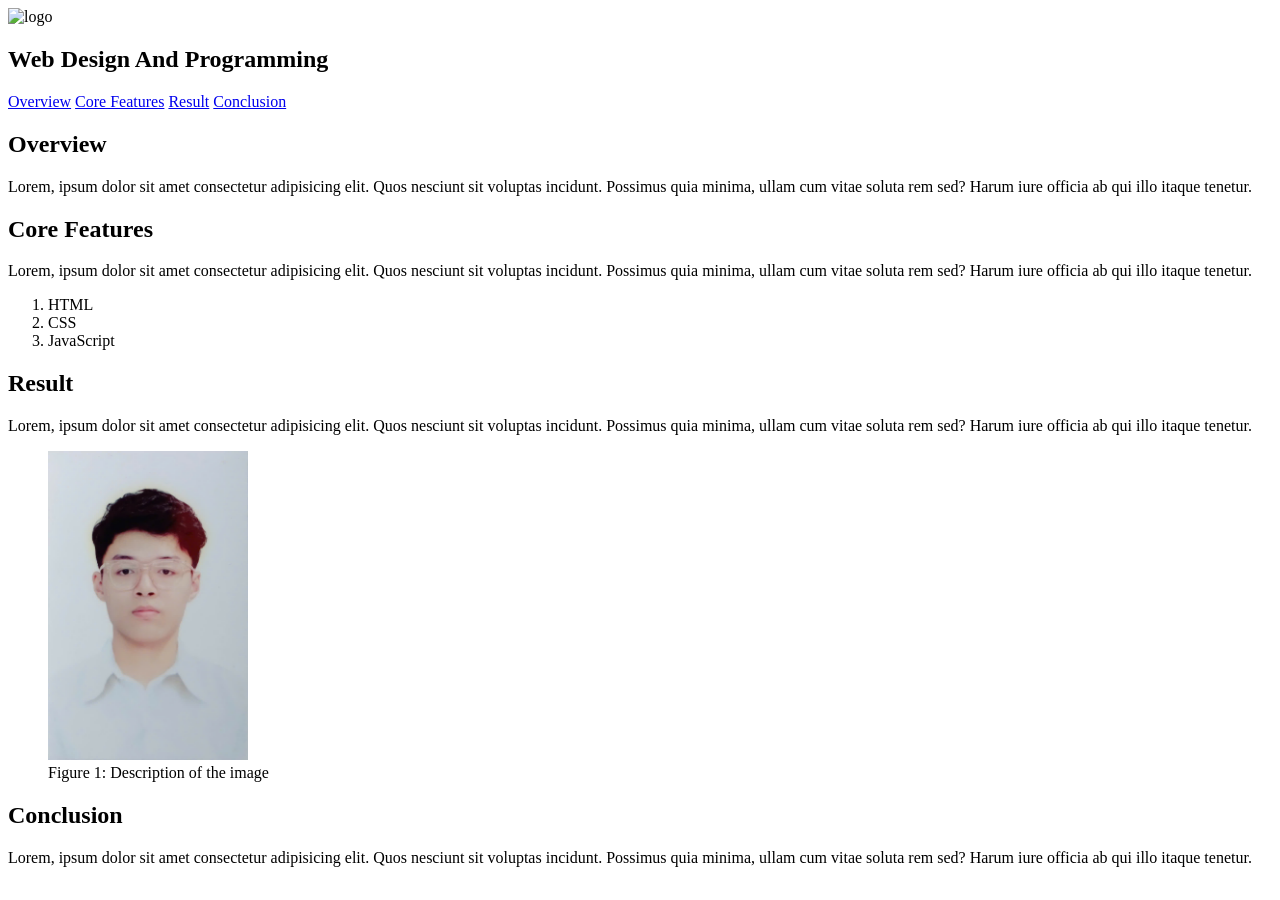
==== w2/semantic.html @ 852acee4 "update week 2" ====
<!DOCTYPE html>
<html lang="en">

<head>
    <meta charset="UTF-8">
    <meta name="viewport" content="width=device-width, initial-scale=1.0">
    <title>Document</title>
</head>

<body>
    <header>
        <img src="https://fda.neu.edu.vn/wp-content/uploads/2026/01/Logo_FDA_2026-880x138.png" alt="logo" width="200">
        <h2>Web Design And Programming</h2>
    </header>
    <nav>
        <a href="#overview">Overview</a>
        <a href="#core-features">Core Features</a>
        <a href="#result">Result</a>
        <a href="#conclusion">Conclusion</a>
    </nav>
    <main>
        <section id="overview">
            <h2>Overview</h2>
            <p>Lorem, ipsum dolor sit amet consectetur adipisicing elit. Quos nesciunt sit voluptas incidunt. Possimus
                quia minima, ullam cum vitae soluta rem sed? Harum iure officia ab qui illo itaque tenetur.</p>
        </section>
        <section id="core-features">
            <h2>Core Features</h2>
            <p>Lorem, ipsum dolor sit amet consectetur adipisicing elit. Quos nesciunt sit voluptas incidunt. Possimus
                quia minima, ullam cum vitae soluta rem sed? Harum iure officia ab qui illo itaque tenetur.</p>
            <ol>
                <li>HTML</li>
                <li>CSS</li>
                <li>JavaScript</li>
            </ol>
        </section>
        <section id="result">
            <h2>Result</h2>
            <p>Lorem, ipsum dolor sit amet consectetur adipisicing elit. Quos nesciunt sit voluptas incidunt. Possimus
                quia minima, ullam cum vitae soluta rem sed? Harum iure officia ab qui illo itaque tenetur.</p>
            <figure>
                <img src="../images/image.jpg" alt="Description of the image" width="200">
                <figcaption>Figure 1: Description of the image</figcaption>
            </figure>
        </section>
        <section id="conclusion">
            <h2>Conclusion</h2>
            <p>Lorem, ipsum dolor sit amet consectetur adipisicing elit. Quos nesciunt sit voluptas incidunt. Possimus
                quia minima, ullam cum vitae soluta rem sed? Harum iure officia ab qui illo itaque tenetur.</p>
        </section>
    </main>
</body>

</html>
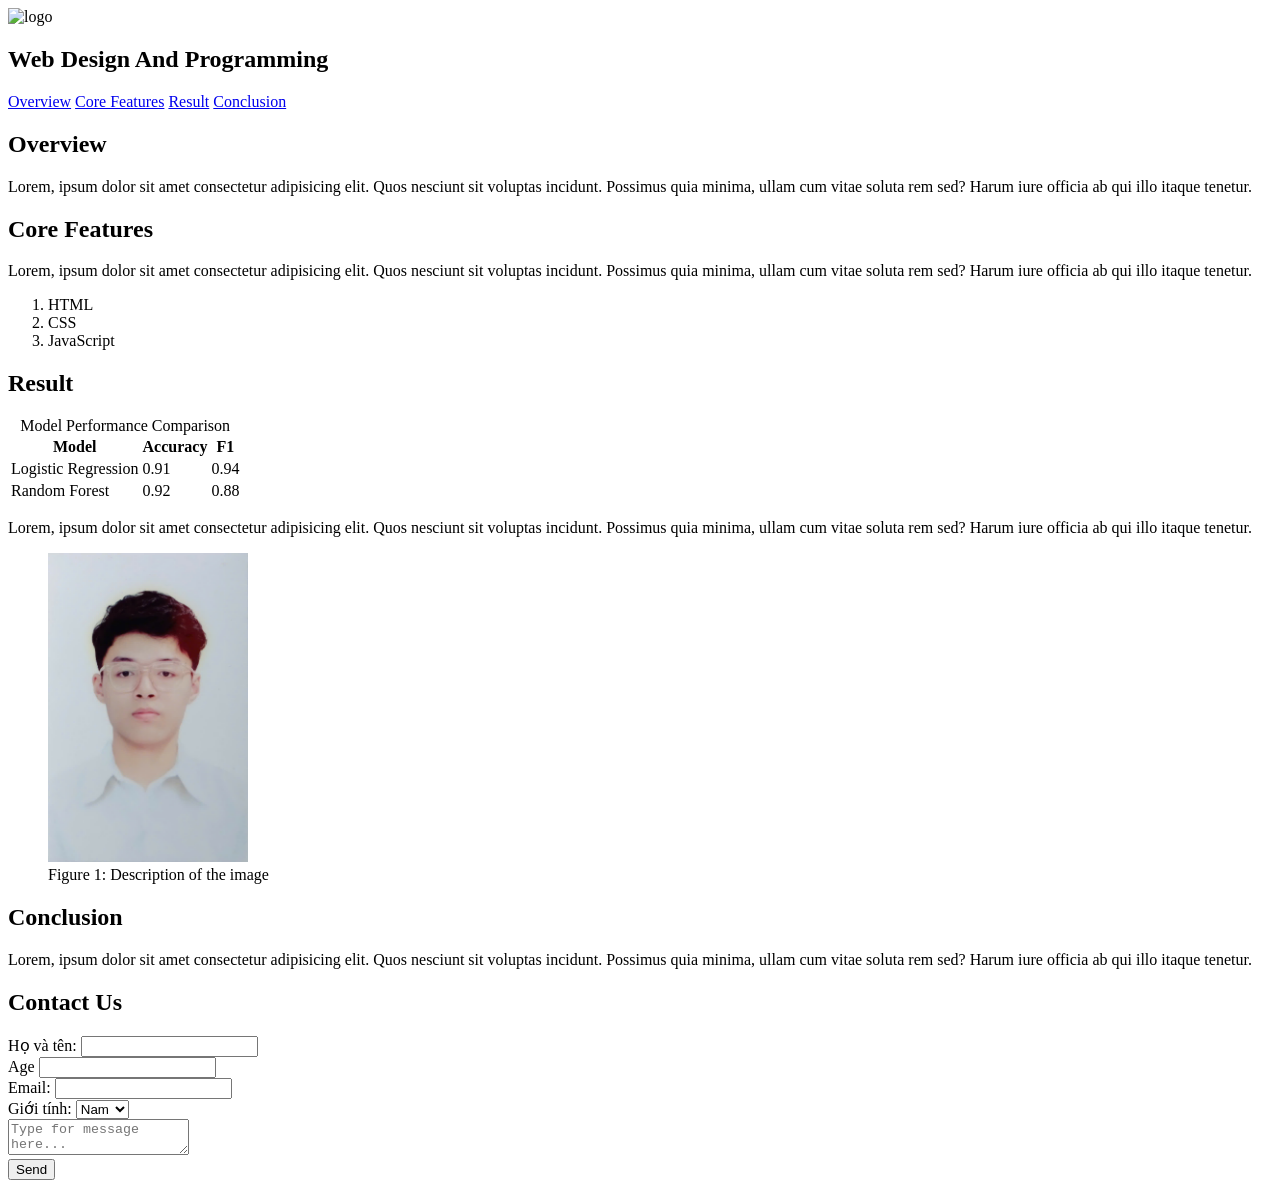
==== commit a2a30b30: "add forms" ====
--- a/w2/semantic.html
+++ b/w2/semantic.html
@@ -36,18 +36,76 @@
         </section>
         <section id="result">
             <h2>Result</h2>
+
+            <table>
+                <caption>Model Performance Comparison</caption>
+                <thead>
+                    <tr>
+                        <th>Model</th>
+                        <th>Accuracy</th>
+                        <th>F1</th>
+                    </tr>
+                </thead>
+                <tbody>
+                    <tr>
+                        <td>Logistic Regression</td>
+                        <td>0.91</td>
+                        <td>0.94</td>
+                    </tr>
+                    <tr>
+                        <td>Random Forest</td>
+                        <td>0.92</td>
+                        <td>0.88</td>
+                    </tr>
+                </tbody>
+            </table>
+
             <p>Lorem, ipsum dolor sit amet consectetur adipisicing elit. Quos nesciunt sit voluptas incidunt. Possimus
-                quia minima, ullam cum vitae soluta rem sed? Harum iure officia ab qui illo itaque tenetur.</p>
+                quia minima, ullam cum vitae soluta rem sed? Harum iure officia ab qui illo itaque tenetur.
+            </p>
+
             <figure>
                 <img src="../images/image.jpg" alt="Description of the image" width="200">
                 <figcaption>Figure 1: Description of the image</figcaption>
             </figure>
+
         </section>
         <section id="conclusion">
             <h2>Conclusion</h2>
             <p>Lorem, ipsum dolor sit amet consectetur adipisicing elit. Quos nesciunt sit voluptas incidunt. Possimus
                 quia minima, ullam cum vitae soluta rem sed? Harum iure officia ab qui illo itaque tenetur.</p>
         </section>
+
+        <section id="contact">
+            <h2>Contact Us</h2>
+
+            <form action="/send" method="post">
+                <label for="hoten">Họ và tên:</label>
+                <input type="text" id="hoten" name="hoten" required>
+
+                <br>
+                <label for="age">Age</label>
+                <input type="number" name="age" id="age" min="1" required>
+
+                <br>
+                <label for="email">Email:</label>
+                <input type="email" id="email" name="email">
+
+                <br>
+                <label for="gender">Giới tính:</label>
+                <select name="gender" id="gender">
+                    <option value="male">Nam</option>
+                    <option value="female">Nữ</option>
+                    <option value="other">Khác</option>
+                </select>
+
+                <br>
+                <textarea name="message" id="message" placeholder="Type for message here..."></textarea>
+
+                <br>
+                <button type="submit">Send</button>
+            </form>
+        </section>
     </main>
 </body>
 
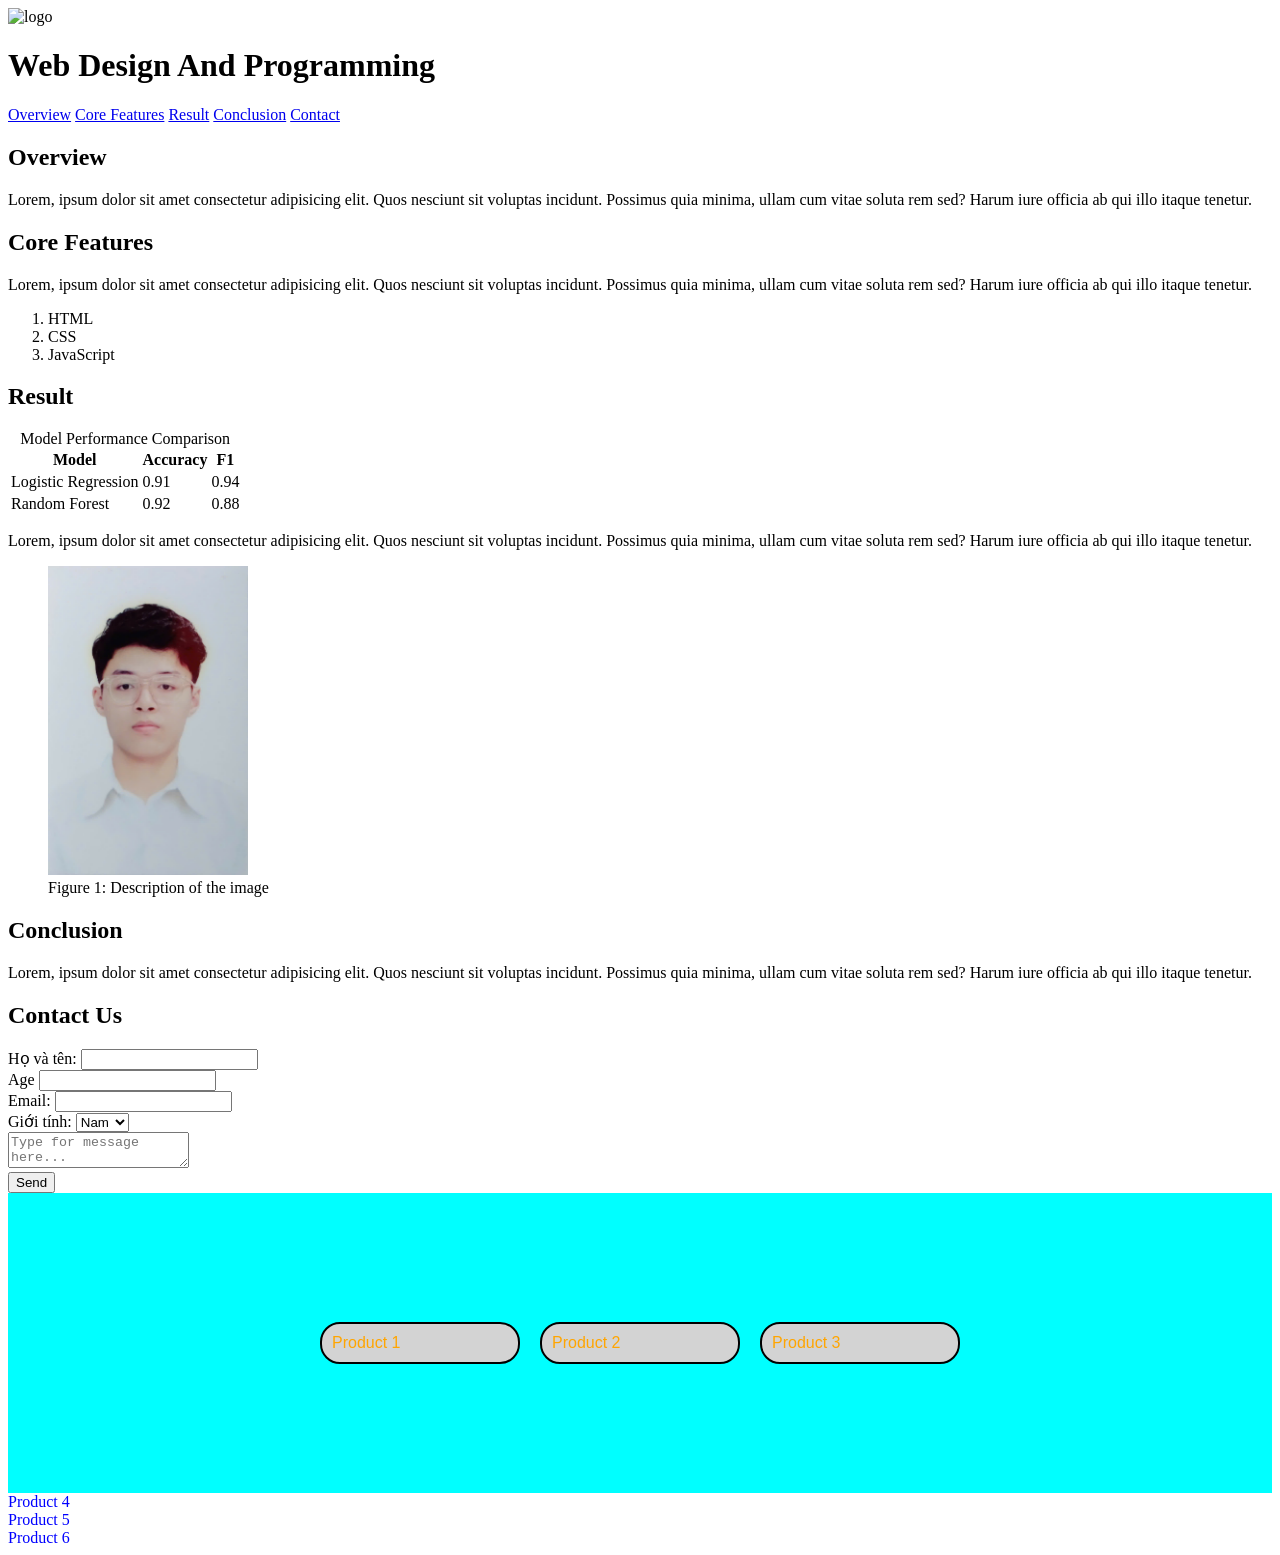
==== commit 73702b63: "submit lab 4 week 3" ====
--- a/w2/semantic.html
+++ b/w2/semantic.html
@@ -5,25 +5,29 @@
     <meta charset="UTF-8">
     <meta name="viewport" content="width=device-width, initial-scale=1.0">
     <title>Document</title>
+    <link rel="stylesheet" href="../css/style.css">
 </head>
 
 <body>
-    <header>
-        <img src="https://fda.neu.edu.vn/wp-content/uploads/2026/01/Logo_FDA_2026-880x138.png" alt="logo" width="200">
-        <h2>Web Design And Programming</h2>
-    </header>
-    <nav>
-        <a href="#overview">Overview</a>
-        <a href="#core-features">Core Features</a>
-        <a href="#result">Result</a>
-        <a href="#conclusion">Conclusion</a>
-    </nav>
     <main>
+        <header>
+            <img src="https://fda.neu.edu.vn/wp-content/uploads/2026/01/Logo_FDA_2026-880x138.png" alt="logo"
+                width="200">
+            <h1>Web Design And Programming</h1>
+        </header>
+        <nav>
+            <a href="#overview">Overview</a>
+            <a href="#core-features">Core Features</a>
+            <a href="#result">Result</a>
+            <a href="#conclusion">Conclusion</a>
+            <a href="#contact">Contact</a>
+        </nav>
         <section id="overview">
             <h2>Overview</h2>
             <p>Lorem, ipsum dolor sit amet consectetur adipisicing elit. Quos nesciunt sit voluptas incidunt. Possimus
                 quia minima, ullam cum vitae soluta rem sed? Harum iure officia ab qui illo itaque tenetur.</p>
         </section>
+
         <section id="core-features">
             <h2>Core Features</h2>
             <p>Lorem, ipsum dolor sit amet consectetur adipisicing elit. Quos nesciunt sit voluptas incidunt. Possimus
@@ -34,6 +38,7 @@
                 <li>JavaScript</li>
             </ol>
         </section>
+
         <section id="result">
             <h2>Result</h2>
 
@@ -70,6 +75,7 @@
             </figure>
 
         </section>
+
         <section id="conclusion">
             <h2>Conclusion</h2>
             <p>Lorem, ipsum dolor sit amet consectetur adipisicing elit. Quos nesciunt sit voluptas incidunt. Possimus
@@ -107,6 +113,17 @@
             </form>
         </section>
     </main>
+
+    <div class="dashboard">
+        <div class="card product">Product 1</div>
+        <div class="card product">Product 2</div>
+        <div class="card product">Product 3</div>
+    </div>
+    <div class="container">
+        <div class="card product">Product 4</div>
+        <div class="card product">Product 5</div>
+        <div class="card product">Product 6</div>
+    </div>
 </body>
 
 </html>
--- a/css/style.css
+++ b/css/style.css
@@ -0,0 +1,43 @@
+* {
+    box-sizing: border-box;
+}
+
+.product {
+    color: blue;
+}
+
+.dashboard {
+    display: flex;
+    flex-direction: row;
+    flex-wrap: wrap;
+    gap: 20px;
+    justify-content: center;
+    background-color: aqua;
+    align-items: center;
+    height: 300px;
+}
+
+.dashboard .card {
+    font-family: "Arial", sans-serif;
+    font-size: 16px;
+    color: orange;
+
+    width: 200px;
+
+    padding: 10px;
+    background-color: lightgray;
+
+    border: 2px solid black;
+    border-radius: 20px;
+
+}
+
+.dashboard .card:hover {
+    color: rgb(26, 223, 49);
+}
+
+@media screen and (max-width: 768px) {
+    .dashboard {
+        flex-direction: column;
+    }
+}
